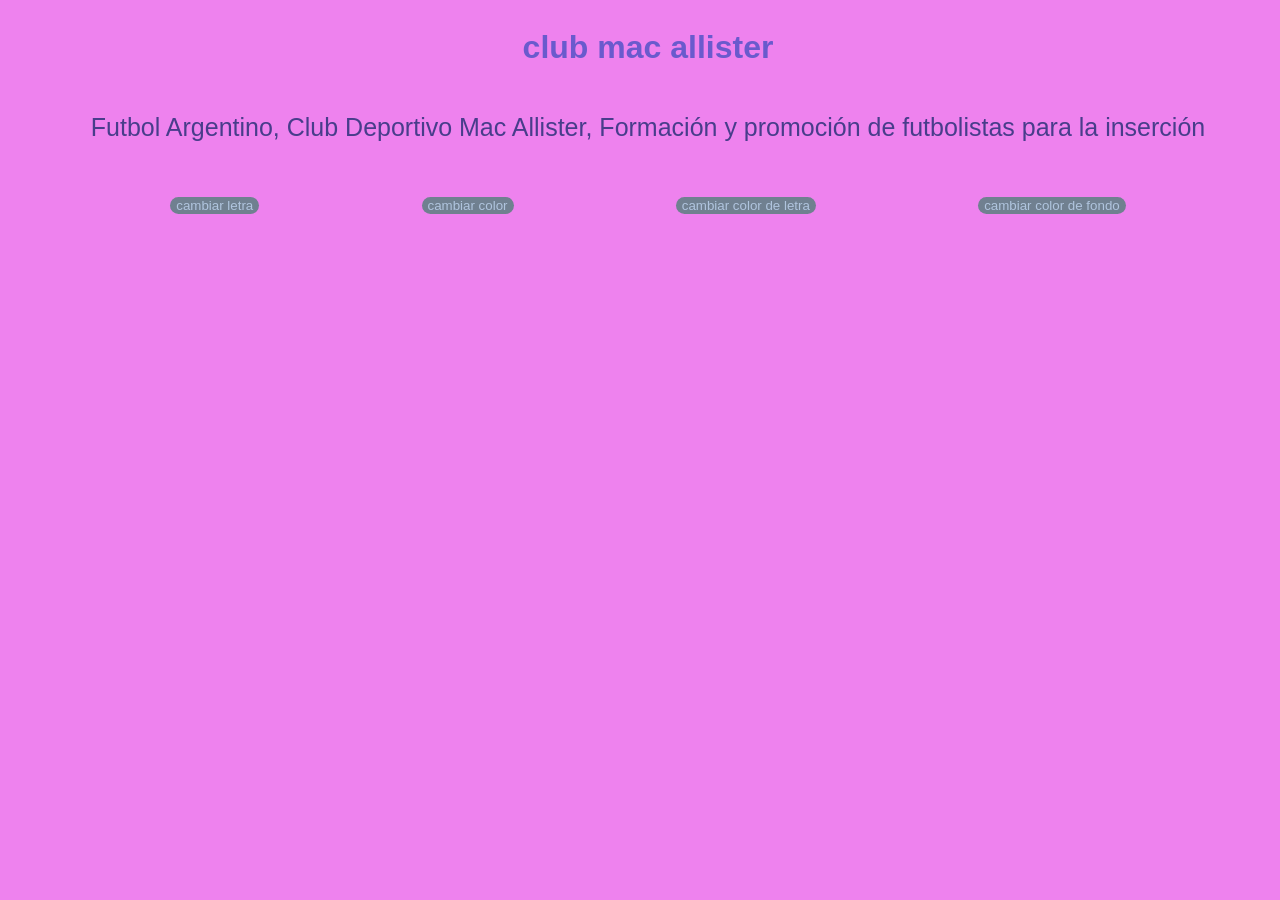
==== TP6/index.html @ 90fcce32 "25-06" ====
<!DOCTYPE html>
<html lang="en">
<head>
    <meta charset="UTF-8">
    <meta http-equiv="X-UA-Compatible" content="IE=edge">
    <meta name="viewport" content="width=device-width, initial-scale=1.0">
<title>document</title> <link rel="stylesheet" href="style.css">
</head>
<body>
    <h1>club mac allister</h1>
    <p id="parrafo1">Futbol Argentino, Club Deportivo Mac Allister, Formación y promoción de futbolistas para la inserción</p>
    <div>
    
    <button id="boton1">cambiar letra</button>
    <button id="boton2">cambiar color</button>
    <button id="boton3">cambiar color de letra</button>
    <button id="boton4">cambiar color de fondo</button>
    </div>
</body>
<script src=app.js></script>
</html>
---- TP6/style.css ----
body{
    background-color: violet;
    color: slateblue;
    font-family: Arial, Helvetica, sans-serif;
    width: 100%;
    display: flex;
    flex-direction: column;
    justify-content: start;
    align-items: center;
}
div{
    padding: 15px;
    margin: 15px;
    width: 100%;
    display: flex;
    flex-direction: row;
    justify-content: center;
    justify-content: space-evenly;
    align-items: center;
}
#parrafo1{
 font-size: 25px;
color: darkslateblue;
}
button{
background-color: slategray;
color: lightsteelblue;
border: rgb(174, 146, 211);
border-radius: 15px;
transition: 2s;
}
button:hover{
background-color: plum;
transform: rotate(10deg);
}
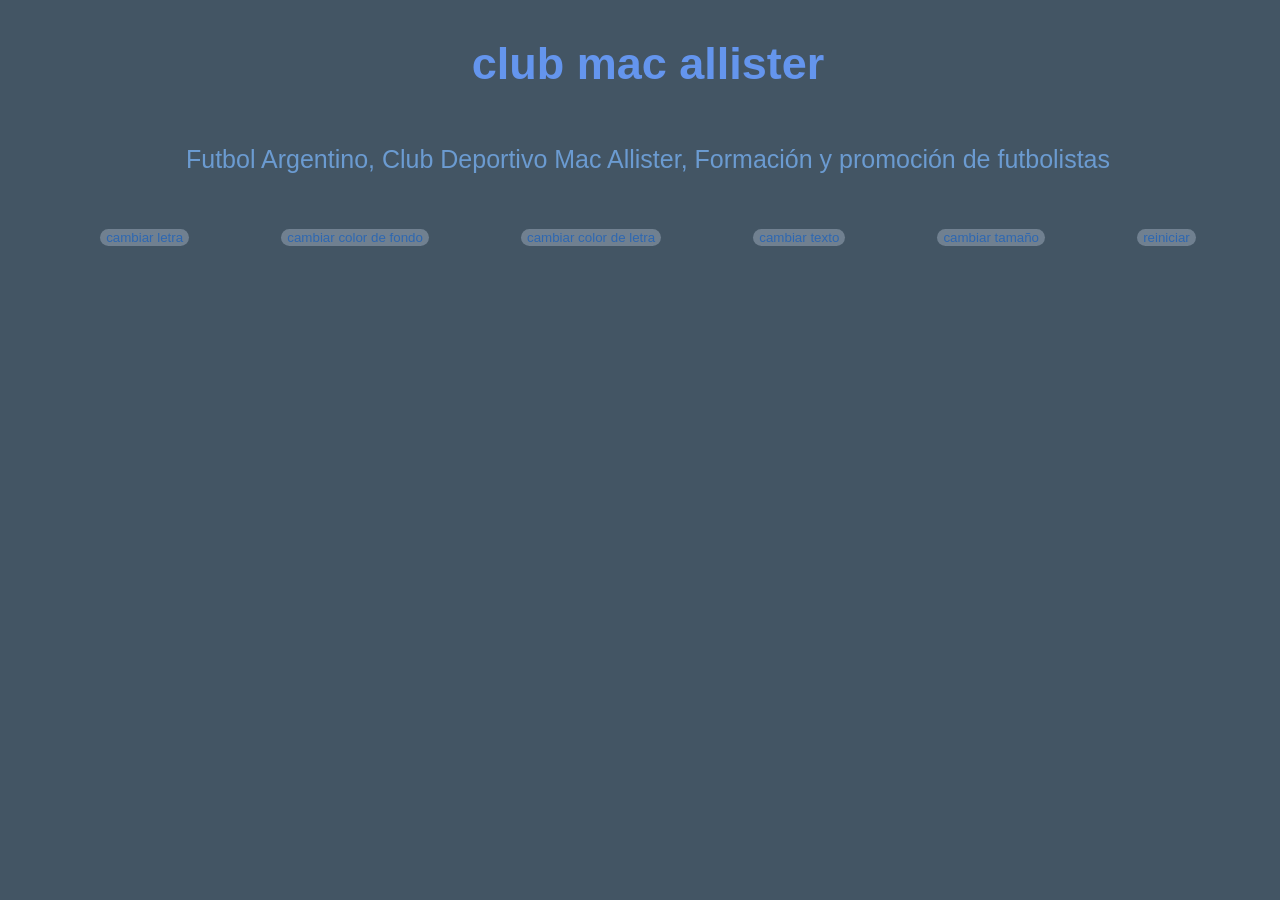
==== commit 96dfcb1f: "2/7" ====
--- a/TP6/index.html
+++ b/TP6/index.html
@@ -7,14 +7,16 @@
 <title>document</title> <link rel="stylesheet" href="style.css">
 </head>
 <body>
+   
     <h1>club mac allister</h1>
-    <p id="parrafo1">Futbol Argentino, Club Deportivo Mac Allister, Formación y promoción de futbolistas para la inserción</p>
+    <p id="parrafo1">Futbol Argentino, Club Deportivo Mac Allister, Formación y promoción de futbolistas</p>
     <div>
-    
     <button id="boton1">cambiar letra</button>
-    <button id="boton2">cambiar color</button>
+    <button id="boton2">cambiar color de fondo</button>
     <button id="boton3">cambiar color de letra</button>
-    <button id="boton4">cambiar color de fondo</button>
+    <button id="boton4">cambiar texto</button>
+    <button id="boton5">cambiar tamaño</button>
+    <button id="boton6">reiniciar</button>
     </div>
 </body>
 <script src=app.js></script>
--- a/TP6/style.css
+++ b/TP6/style.css
@@ -1,7 +1,6 @@
 body{
-    background-color: violet;
-    color: slateblue;
-    font-family: Arial, Helvetica, sans-serif;
+    background-color: rgb(67, 85, 100);
+    font-family: 'Franklin Gothic Medium', 'Arial Narrow', Arial, sans-serif;
     width: 100%;
     display: flex;
     flex-direction: column;
@@ -20,18 +19,25 @@
 }
 #parrafo1{
  font-size: 25px;
-color: darkslateblue;
+color: rgb(107, 155, 209);
 }
 button{
 background-color: slategray;
-color: lightsteelblue;
+color: rgb(46, 103, 177);
 border: rgb(174, 146, 211);
 border-radius: 15px;
 transition: 2s;
 }
 button:hover{
-background-color: plum;
+background-color: rgb(139, 121, 204);
 transform: rotate(10deg);
+transition: 5s;
 }
+h1{
+    font-family: 'Franklin Gothic Medium', 'Arial Narrow', Arial, sans-serif;
+    font-size: 45px;
+    color: cornflowerblue;
+}
+    
 
 
